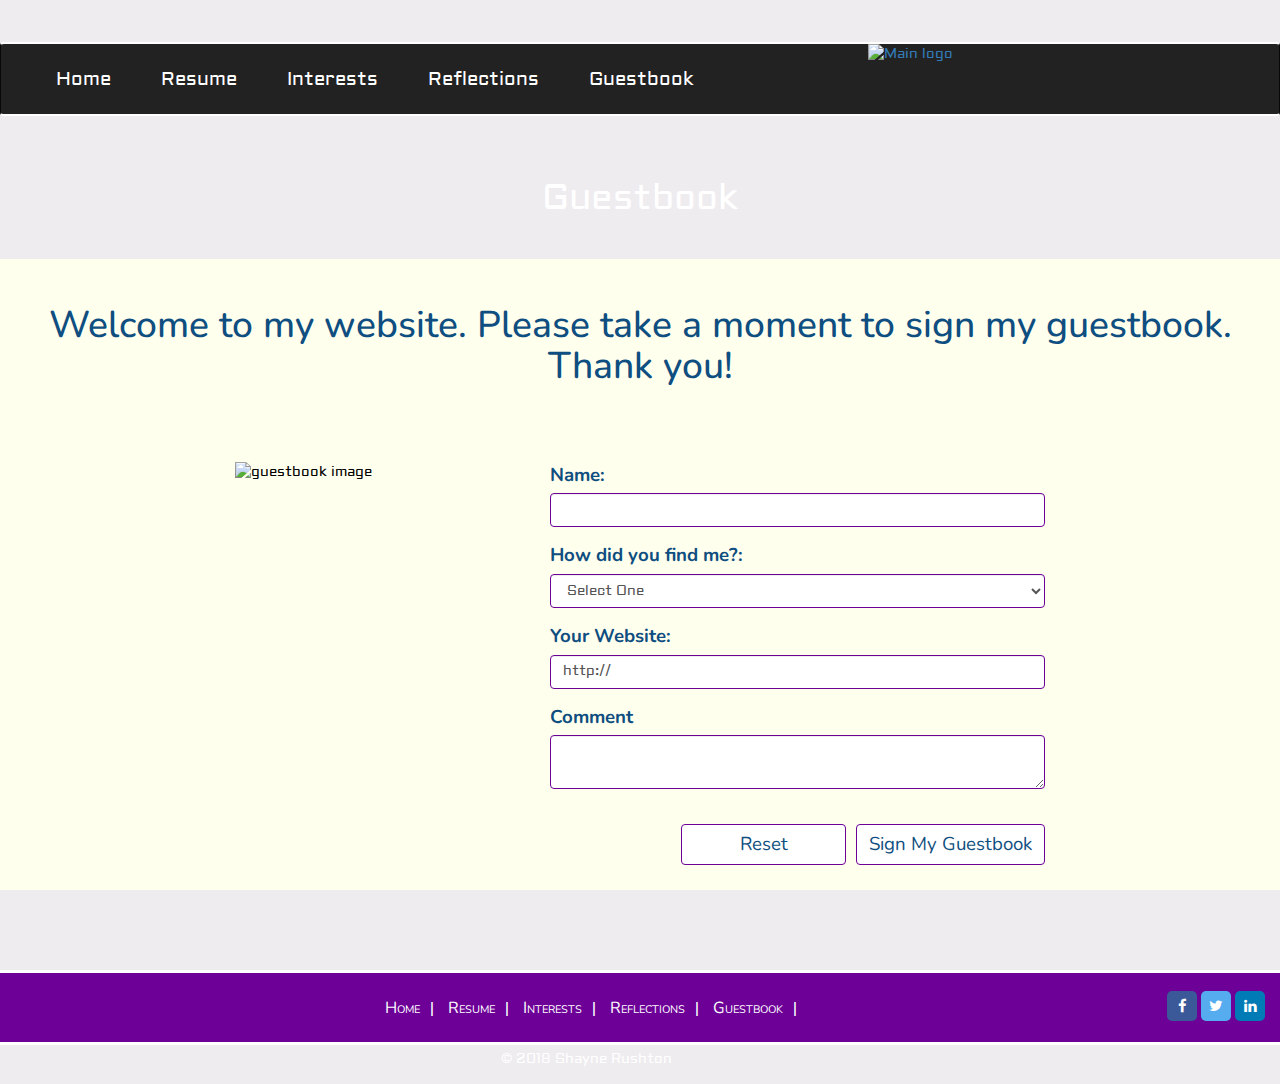
==== guestbook.html @ 6faf49e2 "Add files via upload" ====
<!DOCTYPE html>
<html lang="en">
<head>
	<title>Guestbook Page - Matthew Rushton</title>
	
	<link rel="stylesheet" type="text/css" href="https://fonts.googleapis.com/css?family=Nunito" />
	<link rel="stylesheet" type="text/css" href="//fonts.googleapis.com/css?family=Aldrich" />
	<meta name="viewport" content="width=device-width, initial scale=1.0"/>
	
	<meta http-equiv="content-type" content="text/html; charset=UTF-8">
	<meta name="keywords" content="web designer, web portfolio, edmonds community college web design, matthew rushton, shayne rushton, web app developer">
	<meta name="author" content="Matthew Rushton">
	<meta name="description" content="This website is my final submission to show competency in my HTML class.">
	
	
	<!-- Latest compiled and minified CSS -->
	<link rel="stylesheet" href="https://maxcdn.bootstrapcdn.com/bootstrap/3.3.7/css/bootstrap.min.css">

	<!-- jQuery library -->
	<script src="https://ajax.googleapis.com/ajax/libs/jquery/3.3.1/jquery.min.js"></script>

	<!-- Latest compiled JavaScript -->
	<script src="https://maxcdn.bootstrapcdn.com/bootstrap/3.3.7/js/bootstrap.min.js"></script> 
	<link rel="stylesheet" href="https://cdnjs.cloudflare.com/ajax/libs/font-awesome/4.7.0/css/font-awesome.min.css">
	<link rel="stylesheet" href="../css/myStyle.css" type="text/css" />

	<style>
	
		h2
		{color: #0f4e80; font-family: Nunito, Helvetica, sans-serif; font-size: 28pt; margin-bottom: 1.5em;}
		
		label
		{font-family: Nunito, Helvetica, sans-serif; font-size: 14pt; color: #0f4e80; float: left;}
		
		.btn
		{font-family: Nunito, Helvetica, sans-serif; font-size: 14pt; color: #0f4e80;}
	
	</style>
	
</head>
<body>


<!-- Start Top Nav section -->

<header class="col-12">
  <nav class="navbar navbar-inverse">
	<div class="col-xs-8">

		  <button type="button" class="navbar-toggle" data-toggle="collapse" data-target="#myNavbar">
			<span class="icon-bar"></span>
			<span class="icon-bar"></span>
			<span class="icon-bar"></span> 
		  </button>

		 <div class="collapse navbar-collapse" id="myNavbar">
			<ul class="nav navbar-nav">
			
				<li><a href="home.html">Home</a></li>
				<li><a href="resume.html" title="View my current resume">Resume</a></li>
				<li><a href="interest.html" title="Things I like to do and projects I'm working on">Interests</a></li>
				<li><a href="reflections.html" title="Things I learned in this course">Reflections</a></li>
				<li><a href="guestbook.html" title="I hope you will sign my book">Guestbook</a></li>
				
			</ul>

			
		</div>
	
	</div>
	
	<div class="col-xs-4">
	
			<a href="home.html"><img src="../images/srLogo2.png" class="hidden-xs" alt="Main logo" /></a>
			<a href="home.html"><img src="../images/minisrLogo2.png" class="hidden-sm hidden-md hidden-lg" alt="Small logo" /></a>
			
	</div>
		

		
	</nav>

</header>



<!--Contact form begins-->
	<div class="section-spacer"><h1>Guestbook</h1></div>

	<article class="main">
	



			
			<div class="guestbook">
			<h2>Welcome to my website. Please take a moment to sign my guestbook. Thank you!</h2>
			</div>
			<br />
			<div class="col-xs-12 col-lg-3 col-lg-offset-2">
			
				<img src="../images/gbook.png" alt="guestbook image" />
			
			</div>
			
			<div class="frm-fields col-xs-12 col-lg-5">
			
			<form action="mailto:m.rushton1103@edmail.edcc.edu" method="post">
				<div class="form-group">
				<label>Name:</label>

				<input type="text" name="name" class="form-control" />
				</div>
				
				<div class="form-group">
				
				<label class="findme">How did you find me?:</label>
					<select name="found" class="form-control">
						<option>Select One</option>
						<option>Just Surfed in!</option>
						<option>Word of Mouth</option>
						<option>Search Engine</option>
						<option>A Friend Sent Me</option>
					</select>
					
				</div>
				
				<div class="form-group">
				
				<label>Your Website:</label>
					<input type="text" name="url" value="http://" class="form-control" />
				</div>
				
				<div class="form-group">
				
					<label>Comment</label>
					<textarea class="form-control">
					</textarea>
					
				</div>
				<br />
				<input type="button" class="btn btn-default" value="Sign My Guestbook" />
				<input type="reset" class="btn btn-default" value="Reset" />

			</form>

			</div>
		





	<div class="clearfix"></div>
	</article>
	
	

	<!-- Begin Footer Section -->

	<div class="section-spacer"><br /></div>
	
	<footer>
		

		<div class="social">
	
			<a href="https://www.facebook.com/shayne.rushton" class="fa fa-facebook"></a>
			<a href="https://twitter.com/mshaynerush" class="fa fa-twitter"></a>
			<a href="https://www.linkedin.com/in/shaynerushton/" class="fa fa-linkedin"></a>
	
		</div>
		<div class="footer-link">
		
			<a href="home.html">Home</a>|
			<a href="resume.html">Resume</a>|
			<a href="interest.html">Interests</a>|
			<a href="reflections.html">Reflections</a>|
			<a href="guestbook.html">Guestbook</a>|	
			<br />
			&copy; 2018 Shayne Rushton
			
		</div>

		

	</footer>
		
		
		



	


	

	
</body>
</html>
---- css/myStyle.css ----
body
{
	font-family: Aldrich, Helvitca, Arial, sans-serif;
	padding: 0;
	margin: 0;
	background-color: rgba(92,72,100,.1);
	background-image: url('images/backgroundTech.png');
	background-repeat: repeat;
	background-attachment: fixed;
	color: #000;
	
}

@media only screen and (min-width: 576px){
	.section-left 
	{width: 100%;}
	

}

@media only screen and (max-width: 1200px) {
	
	.navbar-header 
	{float: none;}
	
	.navbar-left,.navbar-right 
	{float: none !important;}
	
	.navbar-toggle
	{display: block;}
	
	.navbar-collapse 
	{border-top: 1px solid transparent;	box-shadow: inset 0 1px 0 rgba(255,255,255,0.1);}

	.navbar-fixed-top 
	{top: 0; border-width: 0 0 1px;}

	.navbar-collapse.collapse 
	{display: none!important;}
	
	.navbar-nav 
	{float: none!important;	margin-top: 7.5px;}
	
	.navbar-nav>li 
	{float: none;}
	
	.navbar-nav>li>a 
	{padding-top: 10px;	padding-bottom: 10px;}
	
	.collapse.in
	{display:block !important;}
	

	.form-group textarea
	{width: 100%;}
	
	    .column2
	{
        width:100%;
        display: block;
        margin:10px 0px;
    }
	
	.column3
	{
        width:100%;
        display: block;
        margin:10px 0px;
    }
	
	.columnn1 th, .column4 th
	{
		
		visibility: hidden;
		
	}

}


.clearfix
{
	
	clear: both;
	
}


.navbar
{
	border-top: 2px solid #FFF;
	border-bottom: 2px solid #FFF;
	padding: 0;
	margin: 3em 0 2em 0;


}

.navbar-toggle
{
	float: left;
}

.navbar-toggle img
{
	float:right;
}

.navbar .nav li a
{
	
	color: #FFFFFF;
	font-size: 14pt;
	padding: 25px 25px;
	
}

.navbar .nav li a:hover
{
	
	color: #d205ff;
	
}

.social
{
	text-align: right;
	padding: 5px;
	margin: 0;
	float: right;
}

.fa
{
	width: 30px;
	height: 30px;
	padding: 8px;
	font-size: 11pt;
	text-align: center;
	vertical-align: middle;
	border-radius: 5px;
	margin-bottom: 15px;
}

.fa:hover
{
	text-decoration: none;
}


.fa-facebook
{
	background: #3B5998;
	color: white;
}

.fa-facebook:hover
{
	color: #C0C0C0;
}

.fa-twitter 
{
  background: #55ACEE;
  color: white;
}

.fa-linkedin 
{
  background: #007bb5;
  color: white;
}

footer
{
	height: 75px;
	line-height: 50px;
	background-color: #6c0097;
	min-height: 75px;
	color: #FFF;
	border-bottom: 3px solid #fff;
	border-top: 3px solid #fff;
	text-align: center;
	padding: 10px;
	
}

.section-spacer
{

	margin: 15px;
	padding: 15px;
	text-align: center;
	color: #FFF;

}


.main
{
	
	background-color: #FFFFEE;
	padding: 25px 10px;

		
}

.resume-ed
{
	
	background-color: #FFFFEE;
	position: relative;
	left: -10px;
	
}


.guestbook h2
{
	
	text-align: center;

}



.form-inline input, .form-inline select
{
	
	margin-right: 25px;
	
}

.form-group input, .form-group select, .form-group textarea
{
	
	border: 1px solid #6c0097;
	
}

.btn,  .btn-default

{
	
	border: 1px solid #6c0097;
	min-width: 165px;
	margin-left: 10px;
	float: right;
}

.btn:hover

{
	
	border: 1px solid #d205ff;
	
}

.alt-section-orange
{
	
	background-color: #ffe3ad;
	padding: 25px 10px;
	
}

.alt-section-blue
{
	
	background-color: #d7f5ff;
	padding: 25px 10px;
	
}

.footer-link a
{
	
	margin-left: 10px;
	font-family: Nunito;
	margin-right: 10px;
}

.footer-link a
{
	
	color: #fff;
	font-variant: small-caps;
	font-size: 12pt;
}

.footer-link a:hover
{
	
	text-decoration: none;
	color: #DDD;
		
}

.interest-links ul
{

	list-style-type: none;

}	

.interest-links li
{
	
	padding-top: 15px;
	
}

.resume-table h2
{
	
	color: #6c0097;
	
}

.resume-table h3
{
	
	color: #0b5f1e;
	
}

.resume-table h4
{
	
	color: #80190f;
	
}


.resume-table h5
{
	
	color: #0f4e80;
	
}



table {
    border-collapse: collapse;
    border-spacing: 0;
    width: 100%;
    border: 1px solid #ddd;
}

th, td {
    text-align: left;
    padding: 8px;
}
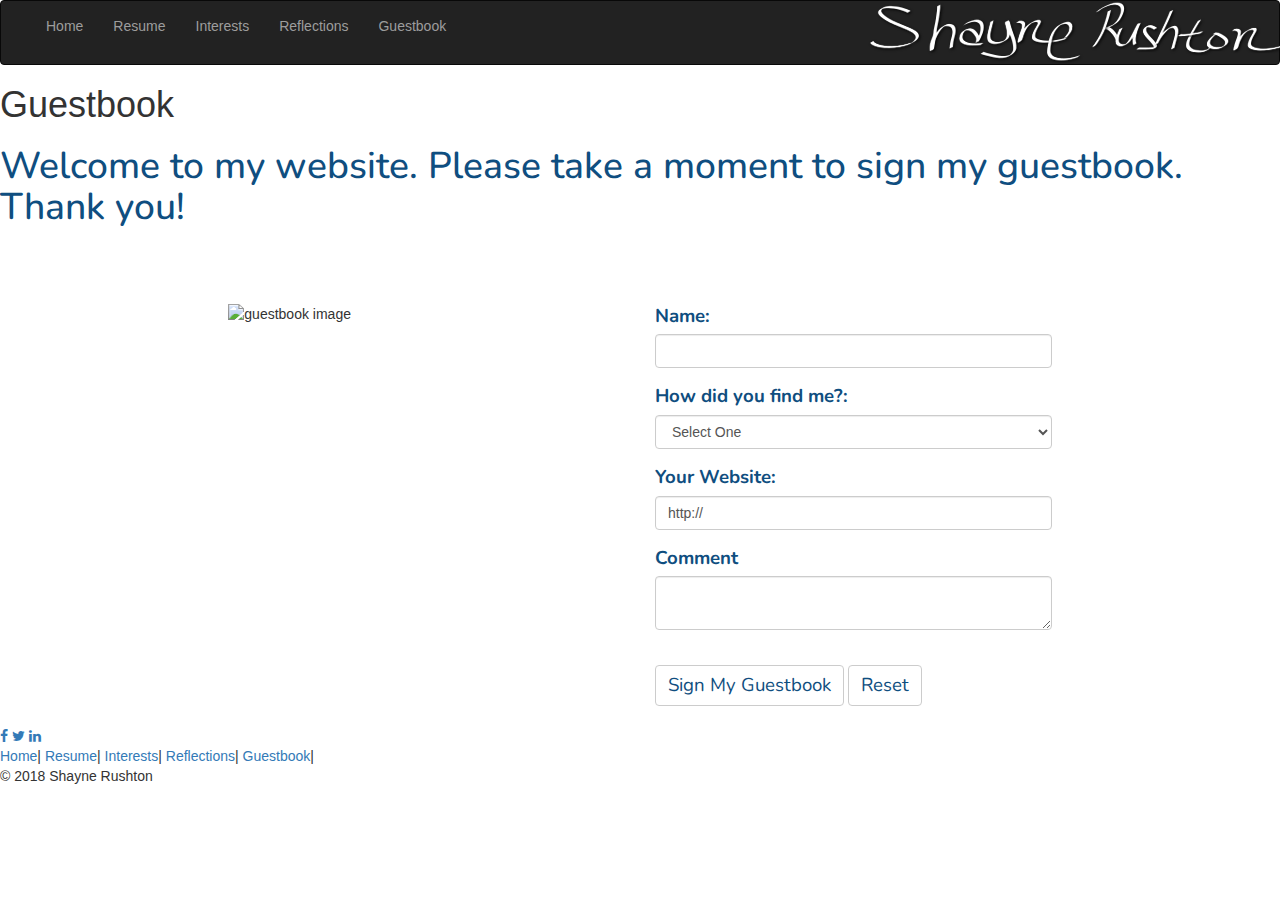
==== commit 5323923d: "Update guestbook.html" ====
--- a/guestbook.html
+++ b/guestbook.html
@@ -22,7 +22,7 @@
 	<!-- Latest compiled JavaScript -->
 	<script src="https://maxcdn.bootstrapcdn.com/bootstrap/3.3.7/js/bootstrap.min.js"></script> 
 	<link rel="stylesheet" href="https://cdnjs.cloudflare.com/ajax/libs/font-awesome/4.7.0/css/font-awesome.min.css">
-	<link rel="stylesheet" href="../css/myStyle.css" type="text/css" />
+	<link rel="stylesheet" href="https://mshaynerush.github.io/Shayne/css/myStyle.css" type="text/css" />
 
 	<style>
 	
@@ -56,7 +56,7 @@
 		 <div class="collapse navbar-collapse" id="myNavbar">
 			<ul class="nav navbar-nav">
 			
-				<li><a href="home.html">Home</a></li>
+				<li><a href="index.html">Home</a></li>
 				<li><a href="resume.html" title="View my current resume">Resume</a></li>
 				<li><a href="interest.html" title="Things I like to do and projects I'm working on">Interests</a></li>
 				<li><a href="reflections.html" title="Things I learned in this course">Reflections</a></li>
@@ -71,8 +71,8 @@
 	
 	<div class="col-xs-4">
 	
-			<a href="home.html"><img src="../images/srLogo2.png" class="hidden-xs" alt="Main logo" /></a>
-			<a href="home.html"><img src="../images/minisrLogo2.png" class="hidden-sm hidden-md hidden-lg" alt="Small logo" /></a>
+			<a href="home.html"><img src="images/srLogo2.png" class="hidden-xs" alt="Main logo" /></a>
+			<a href="home.html"><img src="images/minisrLogo2.png" class="hidden-sm hidden-md hidden-lg" alt="Small logo" /></a>
 			
 	</div>
 		
@@ -97,13 +97,13 @@
 			<h2>Welcome to my website. Please take a moment to sign my guestbook. Thank you!</h2>
 			</div>
 			<br />
-			<div class="col-xs-12 col-lg-3 col-lg-offset-2">
-			
-				<img src="../images/gbook.png" alt="guestbook image" />
+			<div class="col-xs-12 col-lg-2 col-lg-offset-2">
+			
+				<img src="images/gbook.png" alt="guestbook image" />
 			
 			</div>
 			
-			<div class="frm-fields col-xs-12 col-lg-5">
+			<div class="frm-fields col-xs-12 col-lg-4 col-lg-offset-2">
 			
 			<form action="mailto:m.rushton1103@edmail.edcc.edu" method="post">
 				<div class="form-group">
@@ -172,7 +172,7 @@
 		</div>
 		<div class="footer-link">
 		
-			<a href="home.html">Home</a>|
+			<a href="hindex.html">Home</a>|
 			<a href="resume.html">Resume</a>|
 			<a href="interest.html">Interests</a>|
 			<a href="reflections.html">Reflections</a>|
@@ -200,4 +200,4 @@
 </body>
 </html>
 	
-	+	
